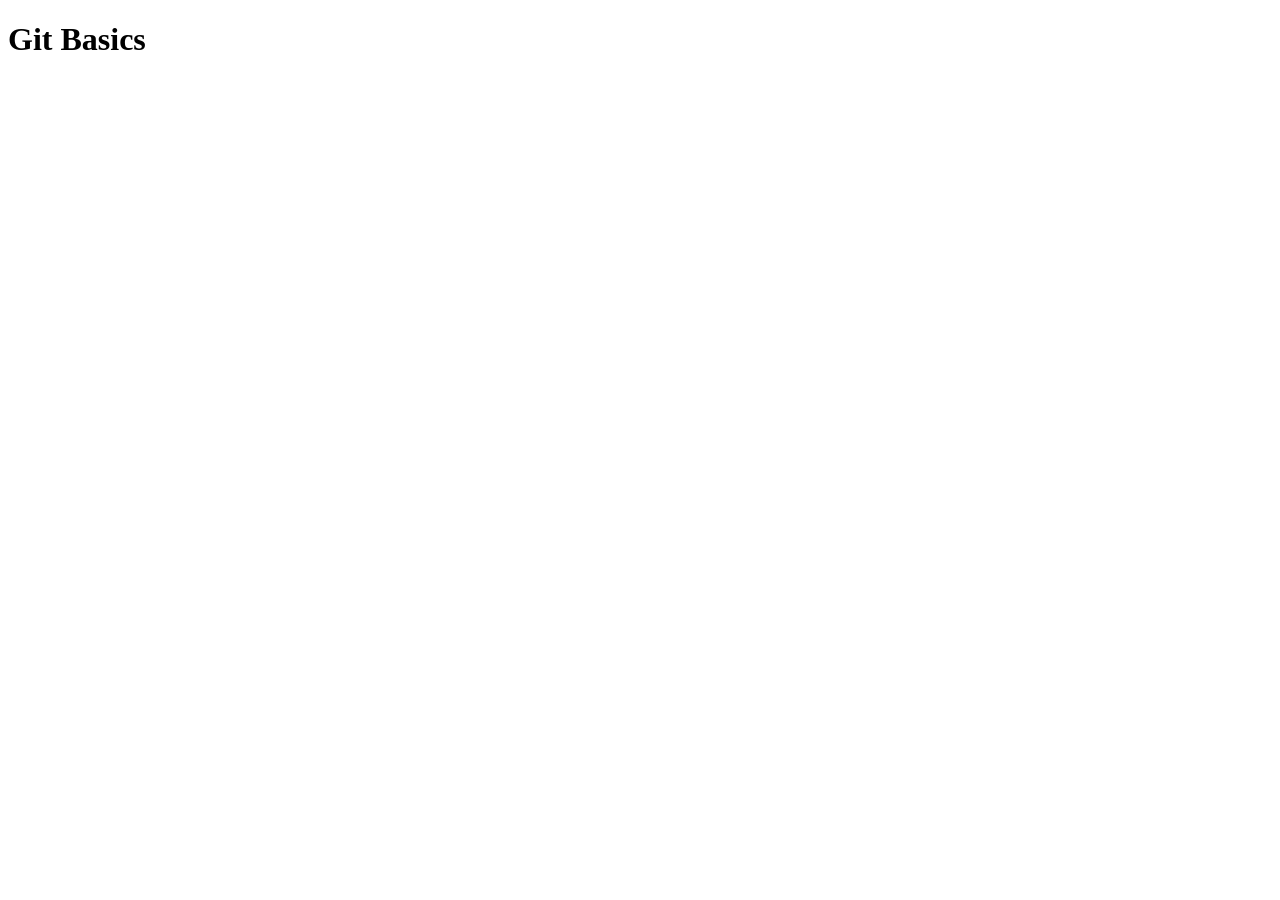
==== index.html @ 34b43052 "Initial code files" ====
<!DOCTYPE html>
<html lang="en">
<head>
    <meta charset="UTF-8">
    <meta name="viewport" content="width=device-width, initial-scale=1.0">
    <title>Git Basics</title>
</head>
<body>
   <h1>Git Basics</h1> 
</body>
</html>
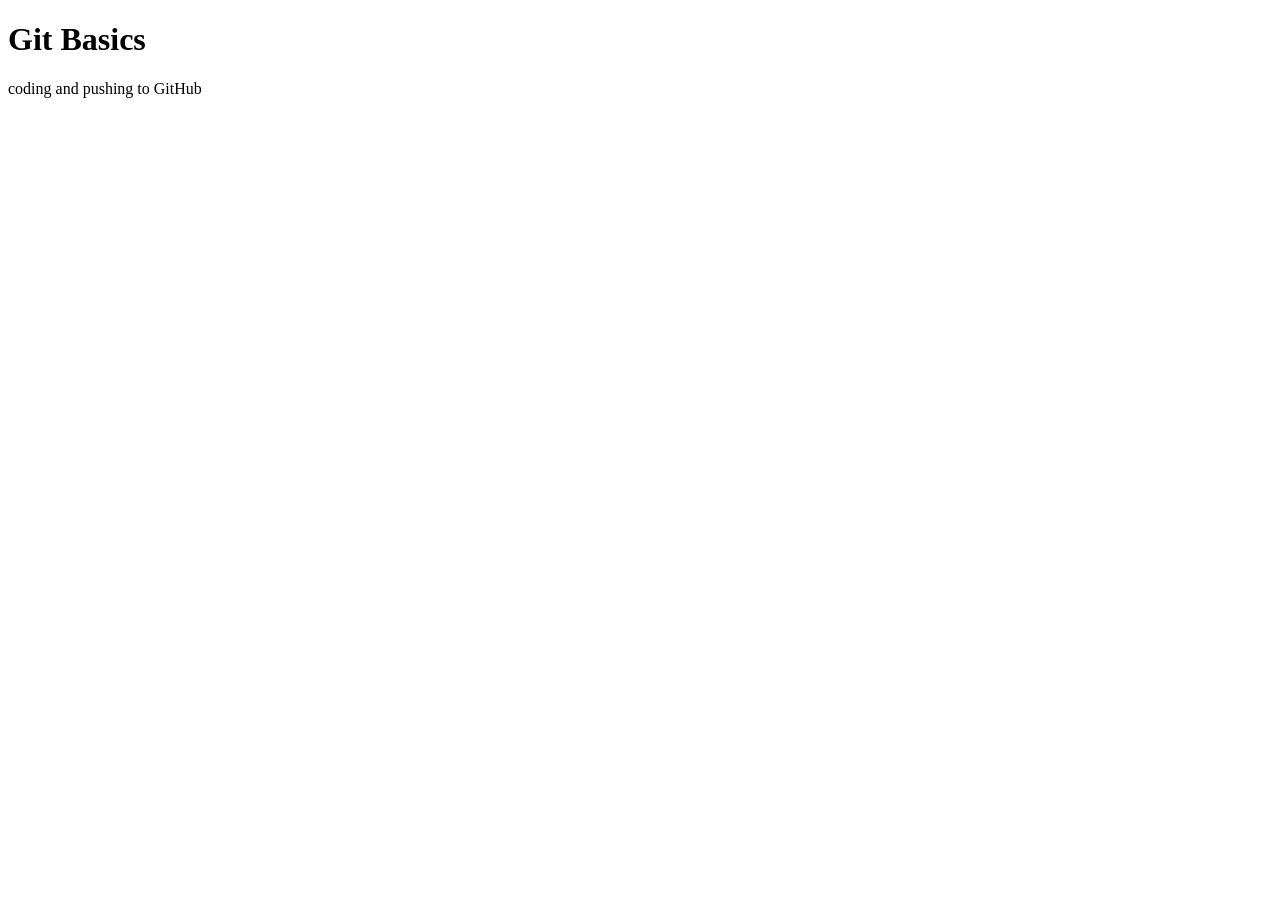
==== commit cea00370: "Add p tag to index.html" ====
--- a/index.html
+++ b/index.html
@@ -7,5 +7,6 @@
 </head>
 <body>
    <h1>Git Basics</h1> 
+   <p>coding and pushing to GitHub</p>
 </body>
 </html>
